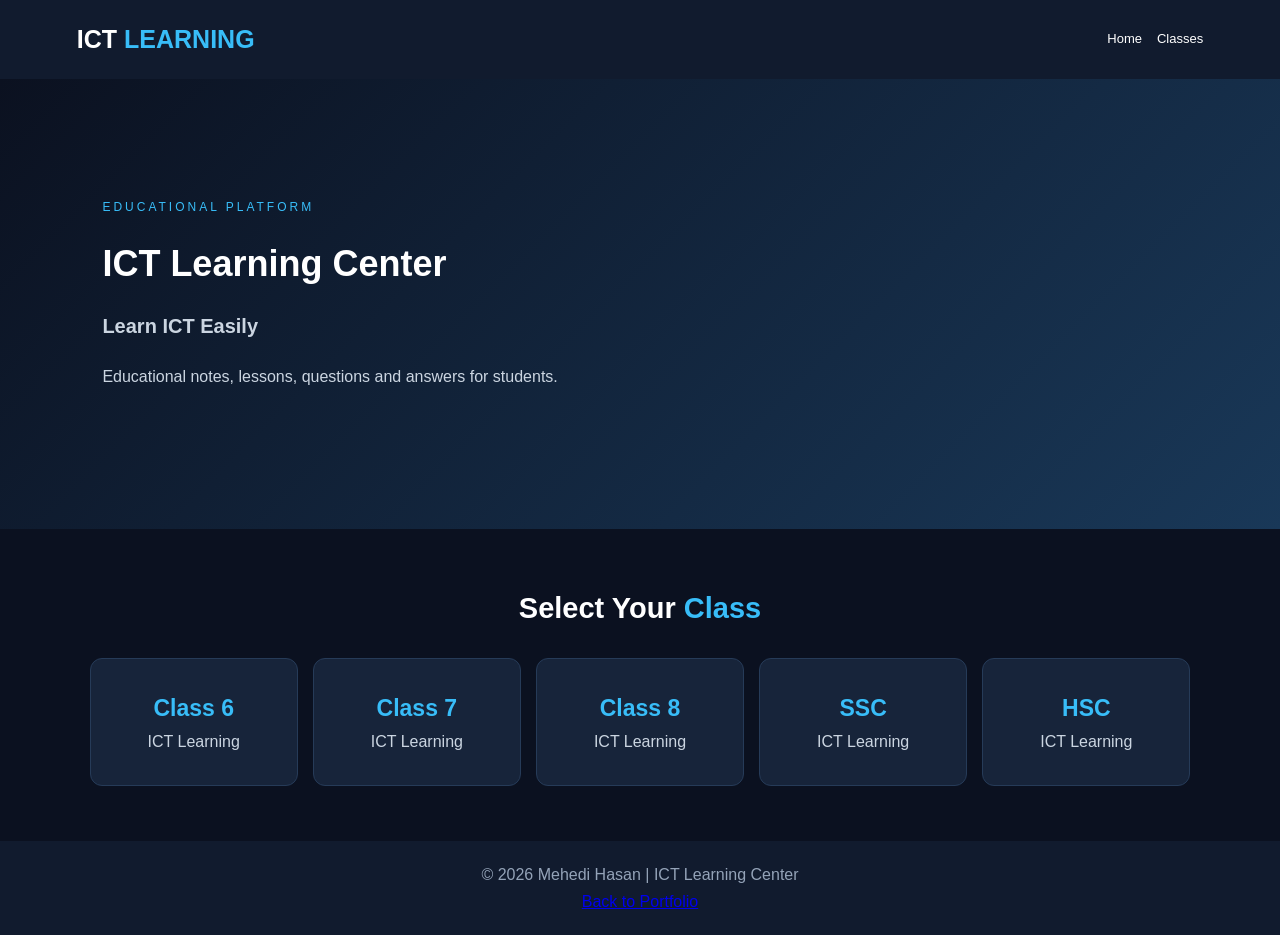
==== ict.html @ 103b89c0 "Add files via upload" ====
<!DOCTYPE html>
<html lang="en">
<head>
    <meta charset="UTF-8">
    <meta name="viewport" content="width=device-width, initial-scale=1.0">
    <title>ICT Learning Center</title>
    <link rel="stylesheet" href="style.css">
</head>
<body>

<header>
    <nav class="navbar">
        <h2 class="logo">ICT<span> LEARNING</span></h2>
        <div class="nav-links">
            <a href="index.html">Home</a>
            <a href="#classes">Classes</a>
        </div>
    </nav>
</header>

<section class="hero">
    <div class="hero-content">
        <p class="welcome">EDUCATIONAL PLATFORM</p>
        <h1>ICT Learning Center</h1>
        <h2>Learn ICT Easily</h2>
        <p class="description">
            Educational notes, lessons,
            questions and answers for students.
        </p>
    </div>
</section>

<section class="section" id="classes">
    <h2>Select Your <span>Class</span></h2>

    <div class="cards">
        <a href="classes/class-6.html" class="class-card">
            <h3>Class 6</h3>
            <p>ICT Learning</p>
        </a>

        <a href="classes/class-7.html" class="class-card">
            <h3>Class 7</h3>
            <p>ICT Learning</p>
        </a>

        <a href="classes/class-8.html" class="class-card">
            <h3>Class 8</h3>
            <p>ICT Learning</p>
        </a>

        <a href="classes/ssc.html" class="class-card">
            <h3>SSC</h3>
            <p>ICT Learning</p>
        </a>

        <a href="classes/hsc.html" class="class-card">
            <h3>HSC</h3>
            <p>ICT Learning</p>
        </a>
    </div>
</section>

<footer>
    <p>© 2026 Mehedi Hasan | ICT Learning Center</p>
    <a href="index.html">Back to Portfolio</a>
</footer>

</body>
</html>
---- style.css ----
.class-card {
    display: block;
    background: #17243a;
    color: white;
    text-decoration: none;
    border: 1px solid #263b58;
    padding: 30px 20px;
    border-radius: 12px;
    min-width: 140px;
    flex: 1;
    max-width: 230px;
}

.class-card h3 {
    color: #38bdf8;
    font-size: 23px;
}

.class-card p {
    color: #cbd5e1;
}

.class-card:hover {
    border-color: #38bdf8;
}

* {
    margin: 0;
    padding: 0;
    box-sizing: border-box;
    scroll-behavior: smooth;
}

body {
    font-family: Arial, sans-serif;
    background: #0b1120;
    color: white;
    line-height: 1.7;
}

header {
    background: #111b2e;
    padding: 18px 6%;
}

.navbar {
    display: flex;
    justify-content: space-between;
    align-items: center;
    flex-wrap: wrap;
    gap: 15px;
}

.logo {
    font-size: 25px;
}

.logo span,
h1 span,
section h2 span {
    color: #38bdf8;
}

.nav-links {
    display: flex;
    flex-wrap: wrap;
    gap: 15px;
}

.nav-links a {
    color: white;
    text-decoration: none;
    font-size: 13px;
}

.nav-links a:hover {
    color: #38bdf8;
}

.hero {
    min-height: 450px;
    display: flex;
    align-items: center;
    padding: 65px 8%;
    background: linear-gradient(135deg, #0b1120, #193858);
}

.hero-content {
    max-width: 700px;
}

.welcome {
    color: #38bdf8;
    letter-spacing: 3px;
    font-size: 12px;
}

.hero h1 {
    font-size: 36px;
    margin: 15px 0;
}

.hero h2 {
    font-size: 20px;
    color: #cbd5e1;
}

.description {
    color: #cbd5e1;
    margin: 20px 0;
}

.btn {
    display: inline-block;
    background: #38bdf8;
    color: #07111f;
    padding: 10px 20px;
    margin: 5px 5px 5px 0;
    border-radius: 7px;
    text-decoration: none;
    font-weight: bold;
}

.section {
    padding: 55px 7%;
    text-align: center;
}

.section h2 {
    font-size: 29px;
    margin-bottom: 25px;
}

.about-text {
    max-width: 650px;
    margin: auto;
    color: #cbd5e1;
}

.category-title {
    color: #38bdf8;
    margin: 28px 0 12px;
}

.cards {
    display: flex;
    justify-content: center;
    flex-wrap: wrap;
    gap: 15px;
}

.card {
    background: #17243a;
    border: 1px solid #263b58;
    padding: 20px;
    border-radius: 12px;
    min-width: 145px;
    max-width: 260px;
    flex: 1;
}

.card:hover {
    border-color: #38bdf8;
    transform: translateY(-3px);
}

.ict-banner {
    background: #111b2e;
}

.ict-banner p {
    color: #cbd5e1;
    margin-bottom: 20px;
}

footer {
    background: #111b2e;
    text-align: center;
    padding: 20px;
    color: #94a3b8;
}

@media (max-width: 600px) {
    .navbar {
        flex-direction: column;
    }

    .nav-links {
        justify-content: center;
    }

    .hero h1 {
        font-size: 29px;
    }

    .hero h2 {
        font-size: 17px;
    }

    .section {
        padding: 45px 5%;
    }
}
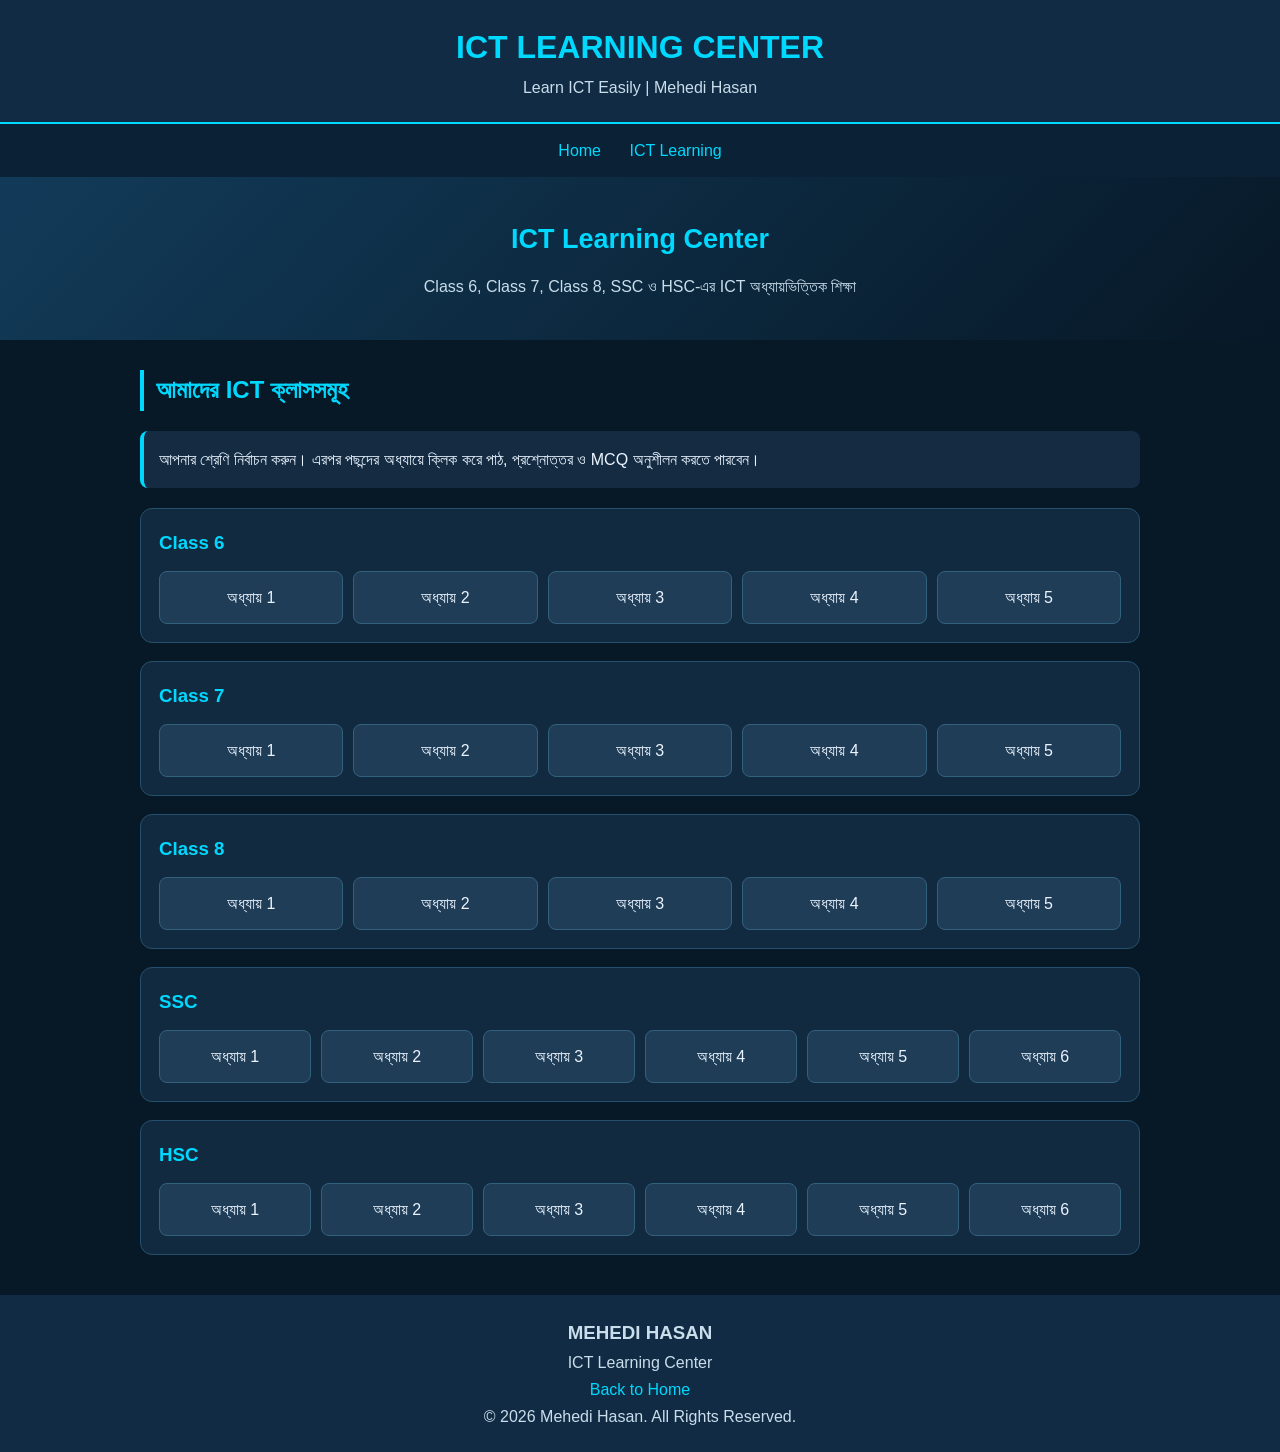
==== commit ca228464: "Update ict.html" ====
--- a/ict.html
+++ b/ict.html
@@ -1,71 +1,226 @@
 
 <!DOCTYPE html>
-<html lang="en">
+<html lang="bn">
 <head>
-    <meta charset="UTF-8">
-    <meta name="viewport" content="width=device-width, initial-scale=1.0">
-    <title>ICT Learning Center</title>
-    <link rel="stylesheet" href="style.css">
+<meta charset="UTF-8">
+<meta name="viewport" content="width=device-width, initial-scale=1.0">
+<title>ICT Learning Center | Mehedi Hasan</title>
+
+<style>
+* {
+    margin: 0;
+    padding: 0;
+    box-sizing: border-box;
+}
+
+body {
+    background: #071827;
+    color: #eaf4ff;
+    font-family: Arial, sans-serif;
+    line-height: 1.7;
+}
+
+header {
+    background: #102b43;
+    padding: 20px 12px;
+    text-align: center;
+    border-bottom: 2px solid #00d9ff;
+}
+
+header h1 {
+    color: #00d9ff;
+}
+
+header p {
+    color: #c9ddeb;
+}
+
+nav {
+    background: #0b2135;
+    padding: 13px;
+    text-align: center;
+}
+
+nav a {
+    color: #00d9ff;
+    text-decoration: none;
+    margin: 5px 12px;
+}
+
+.hero {
+    text-align: center;
+    padding: 40px 15px;
+    background: linear-gradient(135deg, #123b59, #071827);
+}
+
+.hero h2 {
+    color: #00d9ff;
+    font-size: 27px;
+}
+
+.hero p {
+    margin-top: 10px;
+    color: #c9ddeb;
+}
+
+.container {
+    max-width: 1000px;
+    width: 94%;
+    margin: 30px auto;
+}
+
+.section-title {
+    color: #00d9ff;
+    margin: 30px 0 15px;
+    border-left: 4px solid #00d9ff;
+    padding-left: 12px;
+}
+
+.class-card {
+    background: #122a40;
+    border: 1px solid #24506d;
+    border-radius: 12px;
+    padding: 18px;
+    margin: 18px 0;
+}
+
+.class-card h3 {
+    color: #00d9ff;
+    margin-bottom: 12px;
+}
+
+.chapter-grid {
+    display: grid;
+    grid-template-columns: repeat(auto-fit, minmax(125px, 1fr));
+    gap: 10px;
+}
+
+.chapter-grid a {
+    background: #203d57;
+    border: 1px solid #32617e;
+    border-radius: 8px;
+    color: #eaf4ff;
+    text-decoration: none;
+    padding: 12px 8px;
+    text-align: center;
+    transition: 0.2s;
+}
+
+.chapter-grid a:hover {
+    background: #00bcd4;
+    color: #071827;
+}
+
+.note {
+    background: #142b42;
+    border-left: 4px solid #00d9ff;
+    border-radius: 8px;
+    padding: 15px;
+    margin: 20px 0;
+}
+
+footer {
+    background: #102b43;
+    text-align: center;
+    padding: 22px;
+    margin-top: 40px;
+    color: #c9ddeb;
+}
+
+footer a {
+    color: #00d9ff;
+    text-decoration: none;
+}
+
+@media(max-width: 600px) {
+    .hero h2 {
+        font-size: 22px;
+    }
+}
+</style>
 </head>
+
 <body>
 
 <header>
-    <nav class="navbar">
-        <h2 class="logo">ICT<span> LEARNING</span></h2>
-        <div class="nav-links">
-            <a href="index.html">Home</a>
-            <a href="#classes">Classes</a>
-        </div>
-    </nav>
+    <h1>ICT LEARNING CENTER</h1>
+    <p>Learn ICT Easily | Mehedi Hasan</p>
 </header>
 
+<nav>
+    <a href="index.html">Home</a>
+    <a href="ict.html">ICT Learning</a>
+</nav>
+
 <section class="hero">
-    <div class="hero-content">
-        <p class="welcome">EDUCATIONAL PLATFORM</p>
-        <h1>ICT Learning Center</h1>
-        <h2>Learn ICT Easily</h2>
-        <p class="description">
-            Educational notes, lessons,
-            questions and answers for students.
-        </p>
+    <h2>ICT Learning Center</h2>
+    <p>Class 6, Class 7, Class 8, SSC ও HSC-এর ICT অধ্যায়ভিত্তিক শিক্ষা</p>
+</section>
+
+<main class="container">
+
+    <h2 class="section-title">আমাদের ICT ক্লাসসমূহ</h2>
+
+    <div class="note">
+        আপনার শ্রেণি নির্বাচন করুন। এরপর পছন্দের অধ্যায়ে ক্লিক করে
+        পাঠ, প্রশ্নোত্তর ও MCQ অনুশীলন করতে পারবেন।
     </div>
-</section>
-
-<section class="section" id="classes">
-    <h2>Select Your <span>Class</span></h2>
-
-    <div class="cards">
-        <a href="classes/class-6.html" class="class-card">
-            <h3>Class 6</h3>
-            <p>ICT Learning</p>
-        </a>
-
-        <a href="classes/class-7.html" class="class-card">
-            <h3>Class 7</h3>
-            <p>ICT Learning</p>
-        </a>
-
-        <a href="classes/class-8.html" class="class-card">
-            <h3>Class 8</h3>
-            <p>ICT Learning</p>
-        </a>
-
-        <a href="classes/ssc.html" class="class-card">
-            <h3>SSC</h3>
-            <p>ICT Learning</p>
-        </a>
-
-        <a href="classes/hsc.html" class="class-card">
-            <h3>HSC</h3>
-            <p>ICT Learning</p>
-        </a>
-    </div>
-</section>
+
+    <div id="classes-container"></div>
+
+</main>
 
 <footer>
-    <p>© 2026 Mehedi Hasan | ICT Learning Center</p>
-    <a href="index.html">Back to Portfolio</a>
+    <h3>MEHEDI HASAN</h3>
+    <p>ICT Learning Center</p>
+    <p><a href="index.html">Back to Home</a></p>
+    <p>© 2026 Mehedi Hasan. All Rights Reserved.</p>
 </footer>
 
+<script>
+const classes = [
+    { name: "Class 6", id: "6", count: 5 },
+    { name: "Class 7", id: "7", count: 5 },
+    { name: "Class 8", id: "8", count: 5 },
+    { name: "SSC", id: "SSC", count: 6 },
+    { name: "HSC", id: "HSC", count: 6 }
+];
+
+const container = document.getElementById("classes-container");
+
+classes.forEach(item => {
+
+    let links = "";
+
+    for (let i = 1; i <= item.count; i++) {
+
+        let url;
+
+        // Class 6-এর প্রথম অধ্যায় আগের তৈরি পেজেই থাকবে
+        if (item.id === "6" && i === 1) {
+            url = "Classes/Class-6.html";
+        } else {
+            url = "Classes/chapter.html?class=" +
+                  item.id + "&chapter=" + i;
+        }
+
+        links += `
+            <a href="${url}">
+                অধ্যায় ${i}
+            </a>
+        `;
+    }
+
+    container.innerHTML += `
+        <section class="class-card">
+            <h3>${item.name}</h3>
+            <div class="chapter-grid">
+                ${links}
+            </div>
+        </section>
+    `;
+});
+</script>
+
 </body>
-</html>
+</html>
